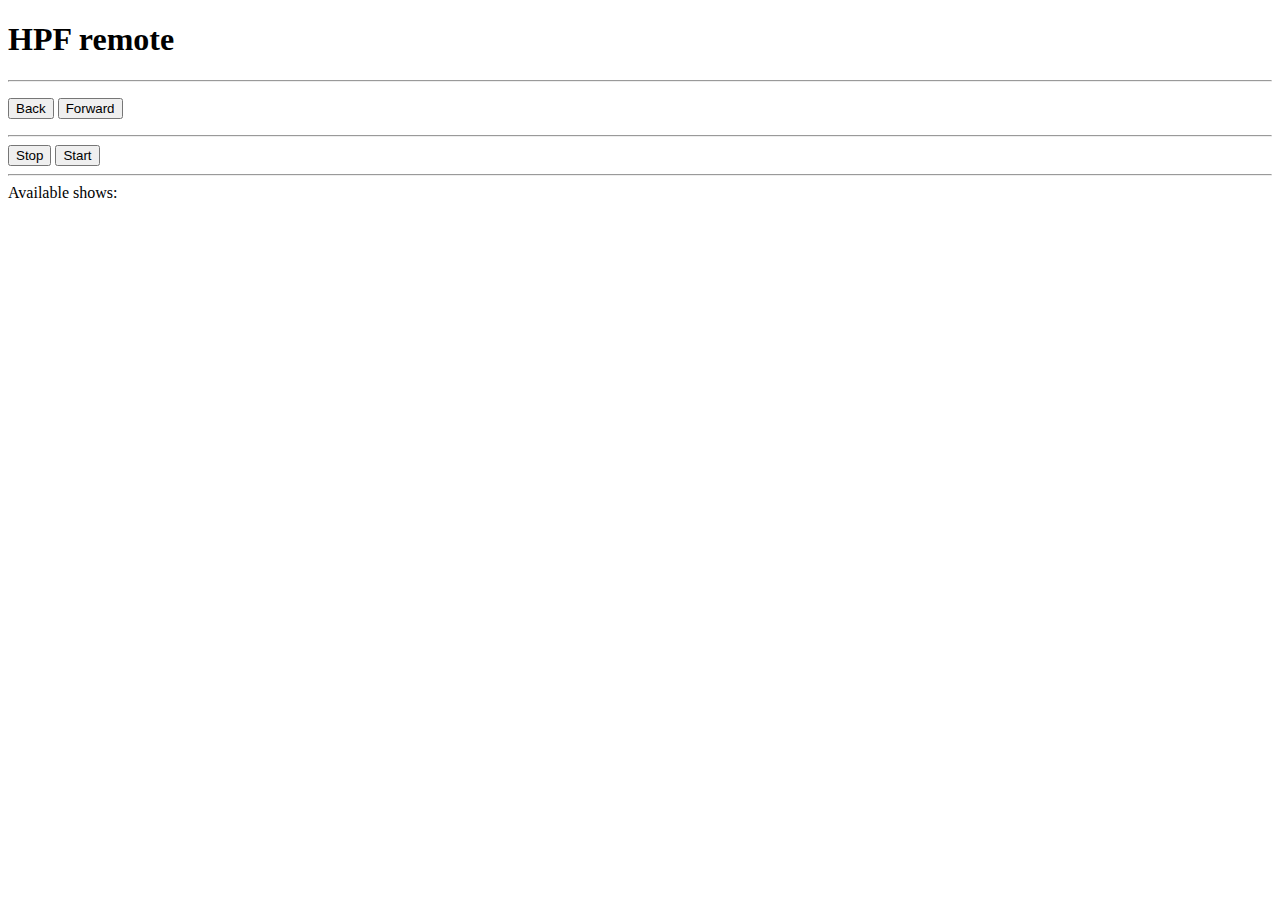
==== webremote.html @ 0bfb3176 "Added twisted webserver, web remote and deployment for remote." ====
<!DOCTYPE html>
<html>
<meta name="viewport" content="initial-scale = 1.0,maximum-scale = 1.0" />
   <head>
	<script src="http://autobahn.s3.amazonaws.com/js/autobahn.min.js"></script>

    <script src="https://ajax.googleapis.com/ajax/libs/jquery/1.8.3/jquery.min.js"></script>	
	<script>
	// WAMP session object
	var sess;
	var local_showlist = {};

	function switchshow(targetshow) {
		console.log("Switching shows to " + targetshow)
	    sess.call("http://localhost/frame#switch", targetshow).then(ab.log);
		
	}
	function advance() {
		console.log("Advancing show")
	    sess.call("http://localhost/frame#advance").then(ab.log);
	}

	function rewind() {
		console.log("Rewinding show")
	    sess.call("http://localhost/frame#rewind").then(ab.log);
	}


	function stop() {
		console.log("Stopping show")
	    sess.call("http://localhost/frame#stop").then(ab.log);
	}

	function start() {
		console.log("Starting show")
	    sess.call("http://localhost/frame#start").then(ab.log);
	}
	function getlist() {
		console.log("Asking for list")
	    sess.call("http://localhost/frame#showlist").then(
			function (jsonresult) {
				local_showlist.items = jQuery.parseJSON(jsonresult);
				console.log("Initialized shows with: " + local_showlist);
				showlist();
			}
		
		    );
	}
	function showlist() {
		console.log("Showing for list")
	    console.log(local_showlist)
	
		var ul = $('<ul>').appendTo('body');
		var json = { items: ['item 1', 'item 2', 'item 3'] };
		json = local_showlist;
		console.log("Faked json");
		console.log(json)
		// var json = local_showlist
		$(json.items).each(function(index, item) {
		    ul.prepend(
		        // $(document.createElement('li')).text(item).attr({href : 'http://cnn.com'})
		        $(document.createElement('div')).html('<button onclick="switchshow('+ (index +1)  + ');">'+ item +'</button><hr>')
		    );

		});
	
	
	
	}



	function run()
	{
		console.log("RUN.")
	   // // call a function and log result on success
	   // sess.call("calc:square", 23).then(ab.log);
	   // 
	   // call a function with multiple arguments
	   sess.call("http://localhost/frame#switch", "2").then(ab.log);
	   // 
	   // // call a function with list of numbers as arg
	   // sess.call("calc:sum", [1, 2, 3, 4, 5]).then(ab.log);
	}


	window.onload = function() {

	   // connect to WAMP server
	
		wsuri = "ws://" + window.location.hostname + ":9000";
	   // ab.connect("ws://192.168.4.77:9000",
	   // ab.connect("ws://192.168.4.75:9000",
	   // ab.connect("ws://192.168.229.129:9000",

		ab.connect(wsuri,

	      // WAMP session was established
	         // things to do once the session has been established
			function (session) {
			   sess = session;
			   console.log("Connected!");
				getlist();
			   // establish a prefix, so we can abbreviate procedure URIs ..
				// sess.prefix("calculator", "http://example.com/simple/calculator#");
			   // session.prefix("calc", "http://localhost/calc#");
	      },


	      // WAMP session is gone
	      function (code, reason) {

	         // things to do once the session fails
	      }
	   );
	
	};
	
	</script
   </head>
  <body>
   <h1>HPF remote</h1>
<hr>
   <noscript>
      <span style="color: #f00; font-weight: bold;">
   You need to turn on JavaScript.
      </span>
   </noscript>
   <p>
<!--      <button onclick="switchshow(1);">Landscapes (1)</button>
	<hr>
      <button onclick="switchshow(2);">Friends and family (2)</button>
	<hr>
      <button onclick="switchshow(3);">Random from last presentation(3)</button>
<hr>
-->
      <button onclick="rewind();"> Back </button>
      <button onclick="advance();"> Forward</button>
<hr>
      <button onclick="stop();">Stop</button>
      <button onclick="start();">Start</button>
<hr>
<!--      <button onclick="showlist();">Show list</button>
<hr>-->

<!--      Open development console (press F12) to watch and press<br> -->
Available shows:
   </p>
</body>
</html>
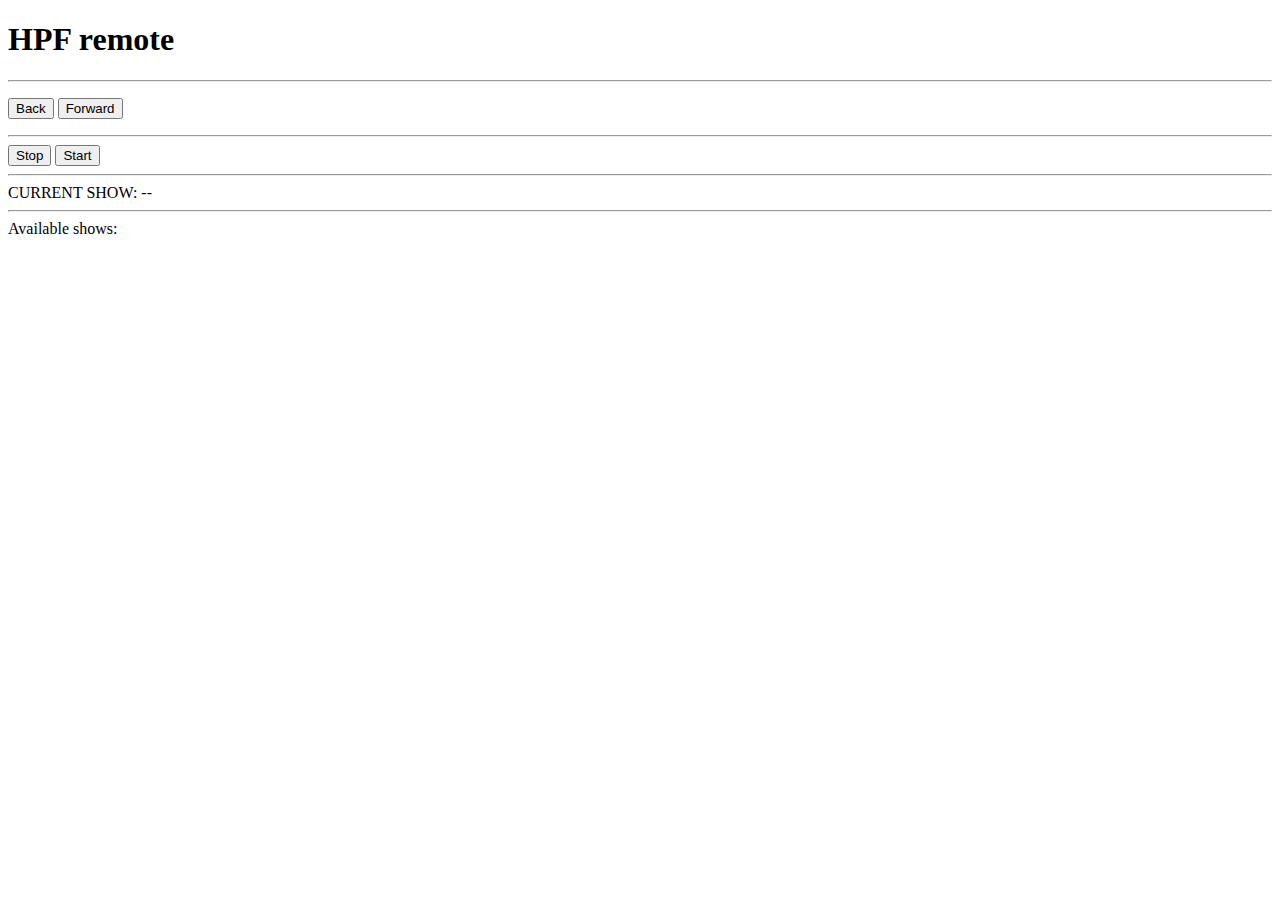
==== commit 4d541555: "Added status of current show to RPC functions and to client." ====
--- a/webremote.html
+++ b/webremote.html
@@ -2,19 +2,22 @@
 <html>
 <meta name="viewport" content="initial-scale = 1.0,maximum-scale = 1.0" />
    <head>
+
 	<script src="http://autobahn.s3.amazonaws.com/js/autobahn.min.js"></script>
+    <script src="https://ajax.googleapis.com/ajax/libs/jquery/1.8.3/jquery.min.js"></script>	
 
-    <script src="https://ajax.googleapis.com/ajax/libs/jquery/1.8.3/jquery.min.js"></script>	
 	<script>
 	// WAMP session object
 	var sess;
 	var local_showlist = {};
+	var current_show = "DEFAULT";
 
 	function switchshow(targetshow) {
 		console.log("Switching shows to " + targetshow)
 	    sess.call("http://localhost/frame#switch", targetshow).then(ab.log);
-		
+		get_currentshow();
 	}
+
 	function advance() {
 		console.log("Advancing show")
 	    sess.call("http://localhost/frame#advance").then(ab.log);
@@ -24,7 +27,6 @@
 		console.log("Rewinding show")
 	    sess.call("http://localhost/frame#rewind").then(ab.log);
 	}
-
 
 	function stop() {
 		console.log("Stopping show")
@@ -46,6 +48,23 @@
 		
 		    );
 	}
+	
+	function get_currentshow() {
+		console.log("Asking for current show")
+	    sess.call("http://localhost/frame#getcurrentshow").then(
+			function (jsonresult) {
+				console.log("MARK ONE");
+				// local_currentshow.items = jQuery.parseJSON(jsonresult);
+				current_show = jsonresult;
+				console.log("MARK TWO: " + jsonresult);
+				$('#currentShow').text(jsonresult);
+				console.log($('#currentShow').text());
+			}
+		
+		    );
+		
+	}
+	
 	function showlist() {
 		console.log("Showing for list")
 	    console.log(local_showlist)
@@ -61,55 +80,34 @@
 		        // $(document.createElement('li')).text(item).attr({href : 'http://cnn.com'})
 		        $(document.createElement('div')).html('<button onclick="switchshow('+ (index +1)  + ');">'+ item +'</button><hr>')
 		    );
-
 		});
-	
-	
-	
 	}
-
-
 
 	function run()
 	{
 		console.log("RUN.")
-	   // // call a function and log result on success
-	   // sess.call("calc:square", 23).then(ab.log);
-	   // 
-	   // call a function with multiple arguments
-	   sess.call("http://localhost/frame#switch", "2").then(ab.log);
-	   // 
-	   // // call a function with list of numbers as arg
-	   // sess.call("calc:sum", [1, 2, 3, 4, 5]).then(ab.log);
+		sess.call("http://localhost/frame#switch", "2").then(ab.log);
 	}
-
 
 	window.onload = function() {
 
 	   // connect to WAMP server
-	
 		wsuri = "ws://" + window.location.hostname + ":9000";
-	   // ab.connect("ws://192.168.4.77:9000",
-	   // ab.connect("ws://192.168.4.75:9000",
-	   // ab.connect("ws://192.168.229.129:9000",
-
 		ab.connect(wsuri,
-
 	      // WAMP session was established
 	         // things to do once the session has been established
 			function (session) {
 			   sess = session;
 			   console.log("Connected!");
 				getlist();
+				get_currentshow();
 			   // establish a prefix, so we can abbreviate procedure URIs ..
 				// sess.prefix("calculator", "http://example.com/simple/calculator#");
 			   // session.prefix("calc", "http://localhost/calc#");
 	      },
 
-
 	      // WAMP session is gone
 	      function (code, reason) {
-
 	         // things to do once the session fails
 	      }
 	   );
@@ -140,8 +138,9 @@
       <button onclick="stop();">Stop</button>
       <button onclick="start();">Start</button>
 <hr>
-<!--      <button onclick="showlist();">Show list</button>
-<hr>-->
+<!--      <button onclick="get_currentshow();">Get Current Show 4</button>-->
+CURRENT SHOW: <span id="currentShow">--</span>
+<hr>
 
 <!--      Open development console (press F12) to watch and press<br> -->
 Available shows:
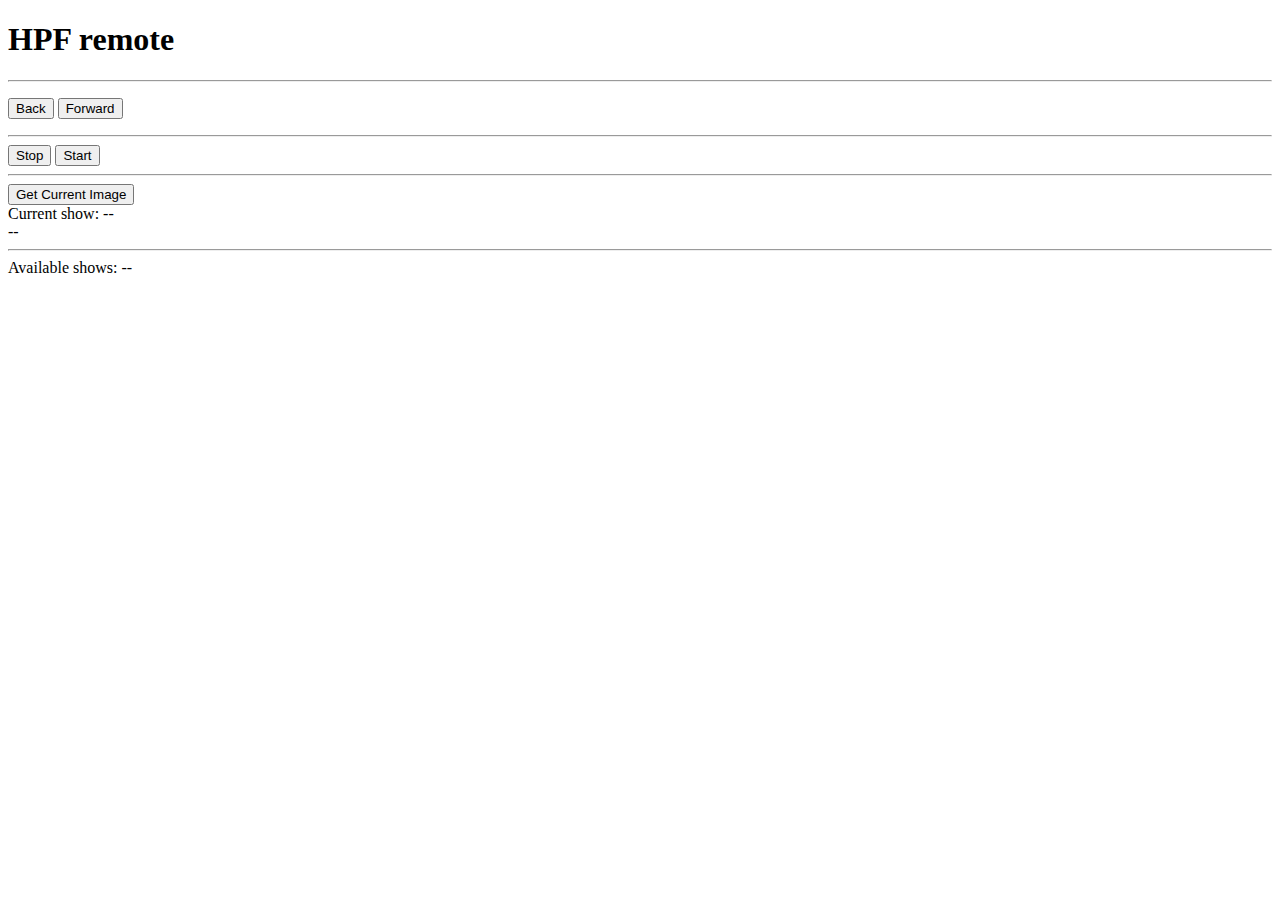
==== commit fa4e32d4: "Added to RPC:  status of current photo.  Added show current img to client." ====
--- a/webremote.html
+++ b/webremote.html
@@ -11,6 +11,7 @@
 	var sess;
 	var local_showlist = {};
 	var current_show = "DEFAULT";
+	var current_image_url = "";
 
 	function switchshow(targetshow) {
 		console.log("Switching shows to " + targetshow)
@@ -21,6 +22,7 @@
 	function advance() {
 		console.log("Advancing show")
 	    sess.call("http://localhost/frame#advance").then(ab.log);
+		get_currentimage_url();
 	}
 
 	function rewind() {
@@ -47,6 +49,25 @@
 			}
 		
 		    );
+	}
+
+	function get_currentimage_url() {
+		console.log("Asking for current image url")
+	    sess.call("http://localhost/frame#getcurrentimage").then(
+			function (jsonresult) {
+				console.log("MARK ONE");
+				// local_currentshow.items = jQuery.parseJSON(jsonresult);
+				// current_show = jsonresult;
+				current_show = "<a href='"+ jsonresult + "'>" + jsonresult + "</a>"
+				current_show = "<img width='300' src='"+ jsonresult + "'>"
+				
+				console.log("MARK TWO: " + current_show);
+				$('#currentImageURL').html(current_show);
+				// console.log($('#currentImageURL').text());
+			}
+		
+		    );
+		
 	}
 	
 	function get_currentshow() {
@@ -138,12 +159,15 @@
       <button onclick="stop();">Stop</button>
       <button onclick="start();">Start</button>
 <hr>
-<!--      <button onclick="get_currentshow();">Get Current Show 4</button>-->
-CURRENT SHOW: <span id="currentShow">--</span>
+<button onclick="get_currentimage_url();">Get Current Image</button><br>
+Current show: <span id="currentShow">--</span><br>
+<span id="currentImageURL">--</span>
+
 <hr>
 
 <!--      Open development console (press F12) to watch and press<br> -->
 Available shows:
+<span id="showsList">--</a>
    </p>
 </body>
 </html>